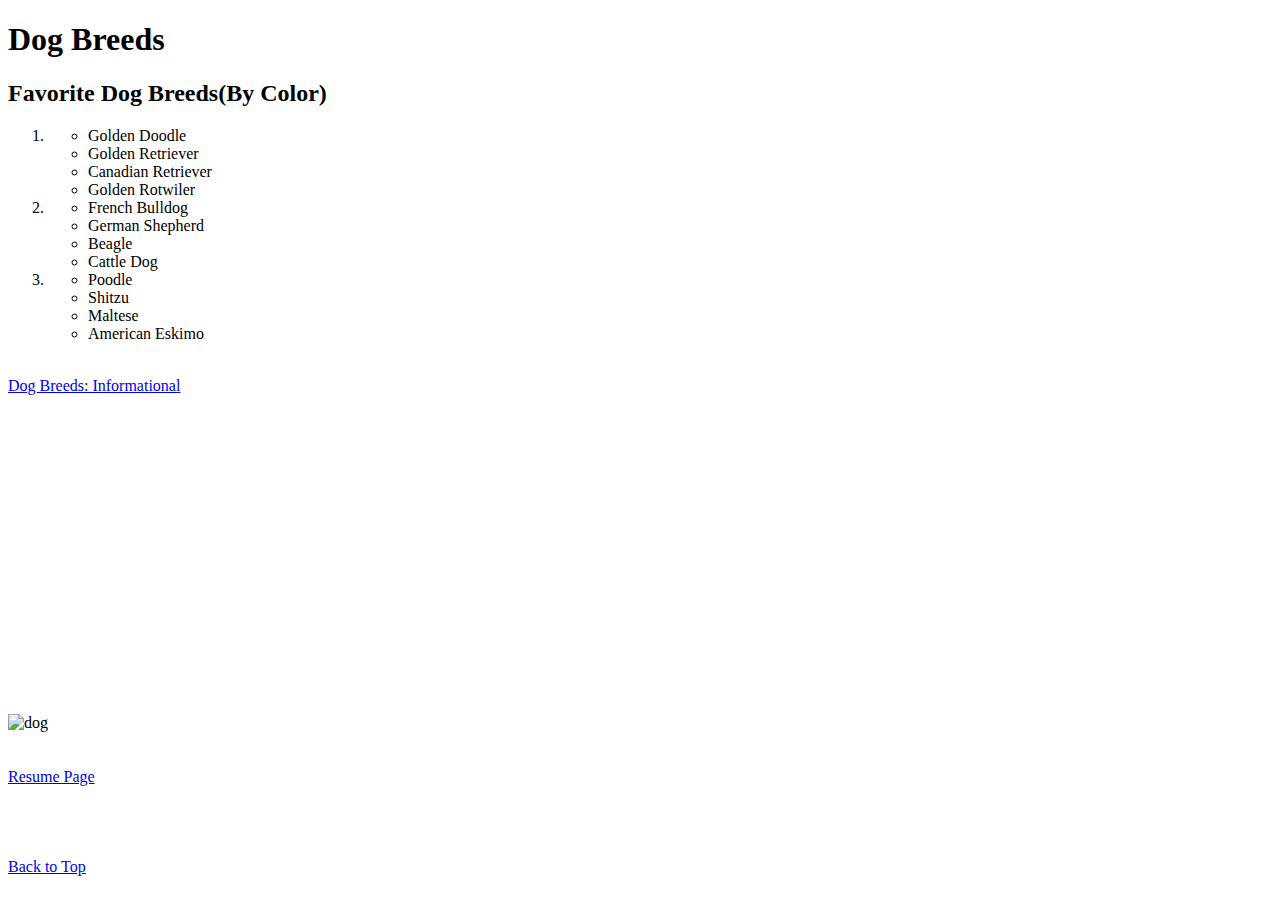
==== ScratchPage.html @ 21d397c7 "Add files via upload" ====
<!DOCTYPE html>
<html lang="en">
<head>
    <meta charset="UTF-8">
    <meta name="viewport" content="width=\, initial-scale=1.0">
    <title>Dogs</title>
    <link rel="stylesheet" href="../startbootstrap-resume-gh-pages/css/ScratchStyles.css">
</head>
<body>

<h1>Dog Breeds</h1>  
<h2>Favorite Dog Breeds(By Color)</h2>
<ol>
    <li>
        <ul>
        <li>Golden Doodle</li>
        <li>Golden Retriever</li>
        <li>Canadian Retriever</li>
        <li>Golden Rotwiler</li>
        </ul>
    </li>
    <li>
        <ul>
        <li>French Bulldog</li>
        <li>German Shepherd</li>
        <li>Beagle</li>
        <li>Cattle Dog</li>
        </ul>
    </li>
    <li>
        <ul>
        <li>Poodle</li>
        <li>Shitzu</li>
        <li>Maltese</li>
        <li>American Eskimo</li>
        </ul>
    </li>
</ol>
<br>
<a href = "https://www.akc.org/dog-breeds/"> Dog Breeds: Informational</a>
<br>    
<iframe width="560" height="315" src="https://www.youtube.com/embed/i_5w6qXaRYY?si=KxbXPMG6T-9jdPJm" title="YouTube video player" frameborder="0" allow="accelerometer; autoplay; clipboard-write; encrypted-media; gyroscope; picture-in-picture; web-share" referrerpolicy="strict-origin-when-cross-origin" allowfullscreen></iframe>
<div class='tableauPlaceholder' id='viz1713936423987' style='position: relative'><noscript><a href='#'><img alt='Related Dog Breeds ' src='https:&#47;&#47;public.tableau.com&#47;static&#47;images&#47;Re&#47;RelatedDogBreeds&#47;RelatedDogBreeds&#47;1_rss.png' style='border: none' /></a></noscript><object class='tableauViz'  style='display:none;'><param name='host_url' value='https%3A%2F%2Fpublic.tableau.com%2F' /> <param name='embed_code_version' value='3' /> <param name='site_root' value='' /><param name='name' value='RelatedDogBreeds&#47;RelatedDogBreeds' /><param name='tabs' value='no' /><param name='toolbar' value='yes' /><param name='static_image' value='https:&#47;&#47;public.tableau.com&#47;static&#47;images&#47;Re&#47;RelatedDogBreeds&#47;RelatedDogBreeds&#47;1.png' /> <param name='animate_transition' value='yes' /><param name='display_static_image' value='yes' /><param name='display_spinner' value='yes' /><param name='display_overlay' value='yes' /><param name='display_count' value='yes' /><param name='language' value='en-US' /></object></div>                <script type='text/javascript'>                    var divElement = document.getElementById('viz1713936423987');                    var vizElement = divElement.getElementsByTagName('object')[0];                    vizElement.style.width='1300px';vizElement.style.height='927px';                    var scriptElement = document.createElement('script');                    scriptElement.src = 'https://public.tableau.com/javascripts/api/viz_v1.js';                    vizElement.parentNode.insertBefore(scriptElement, vizElement);                </script>
<img src="../startbootstrap-resume-gh-pages/assets/img/download.webp" alt="dog" width="800" height="600">
<br> <br> <br>
<a href="index.html">Resume Page</a>
<br> <br> <br> <br> <br>
<a href = "#top">Back to Top</a>

</body>
</html>
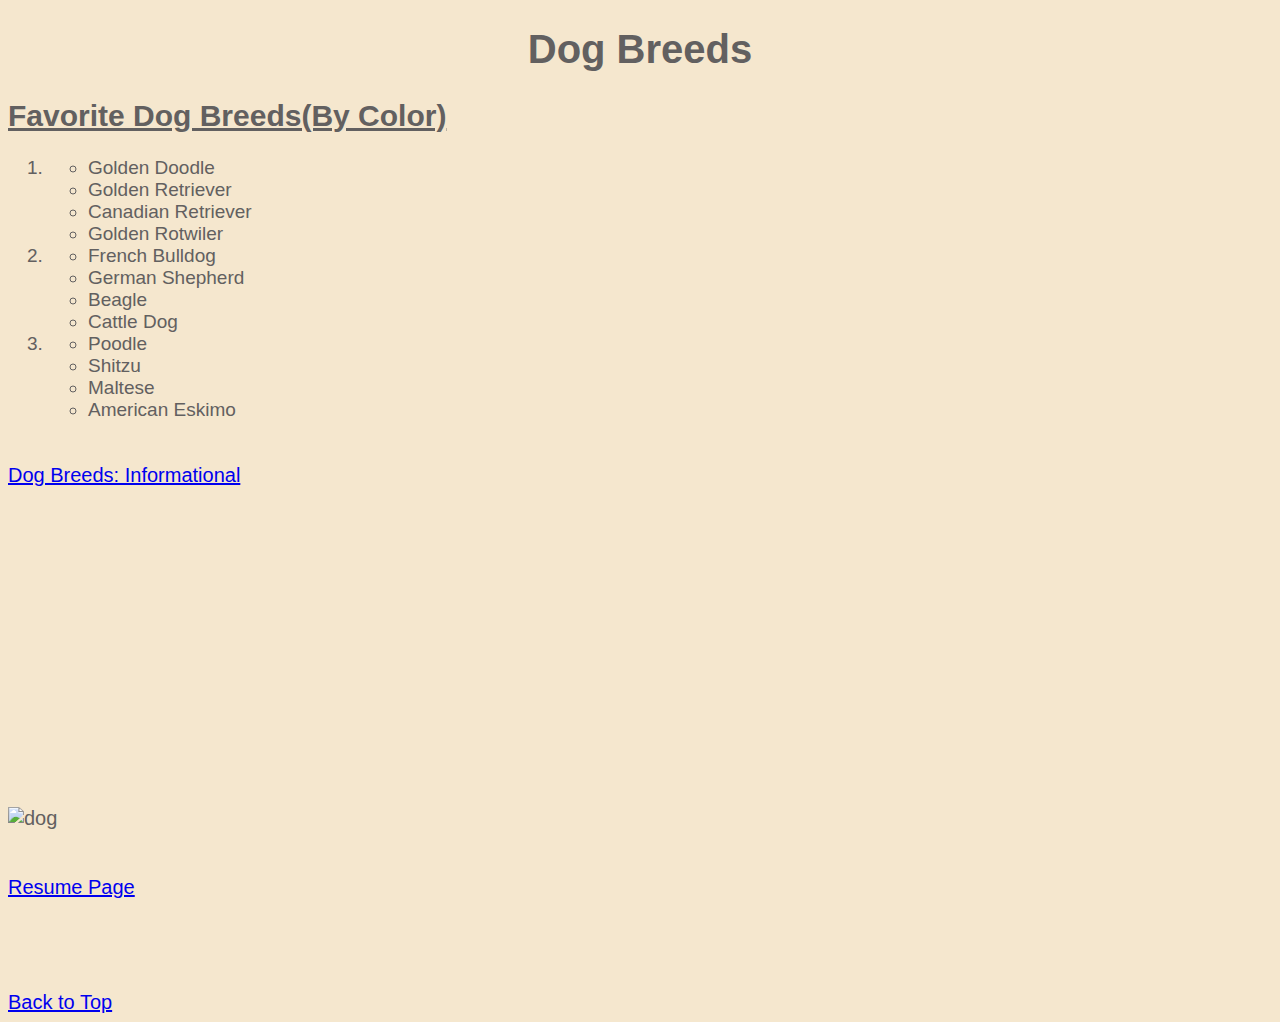
==== commit 1529d6f4: "Update ScratchPage.html" ====
--- a/ScratchPage.html
+++ b/ScratchPage.html
@@ -4,7 +4,7 @@
     <meta charset="UTF-8">
     <meta name="viewport" content="width=\, initial-scale=1.0">
     <title>Dogs</title>
-    <link rel="stylesheet" href="../startbootstrap-resume-gh-pages/css/ScratchStyles.css">
+    <link rel="stylesheet" href="css/ScratchStyles.css">
 </head>
 <body>
 
--- a/css/ScratchStyles.css
+++ b/css/ScratchStyles.css
@@ -0,0 +1,17 @@
+body{
+    background-color: rgb(245, 231, 206);
+    color:rgb(98, 96, 96);
+    font-size: 20px;
+    font-family: 'Franklin Gothic Medium', 'Arial Narrow', Arial, sans-serif;
+    h1{text-align: center;}
+    h2{text-decoration-line: underline;}
+}
+
+li{
+font-size: 19px;
+font-size: italic;
+font-weight: normal;
+}
+
+
+
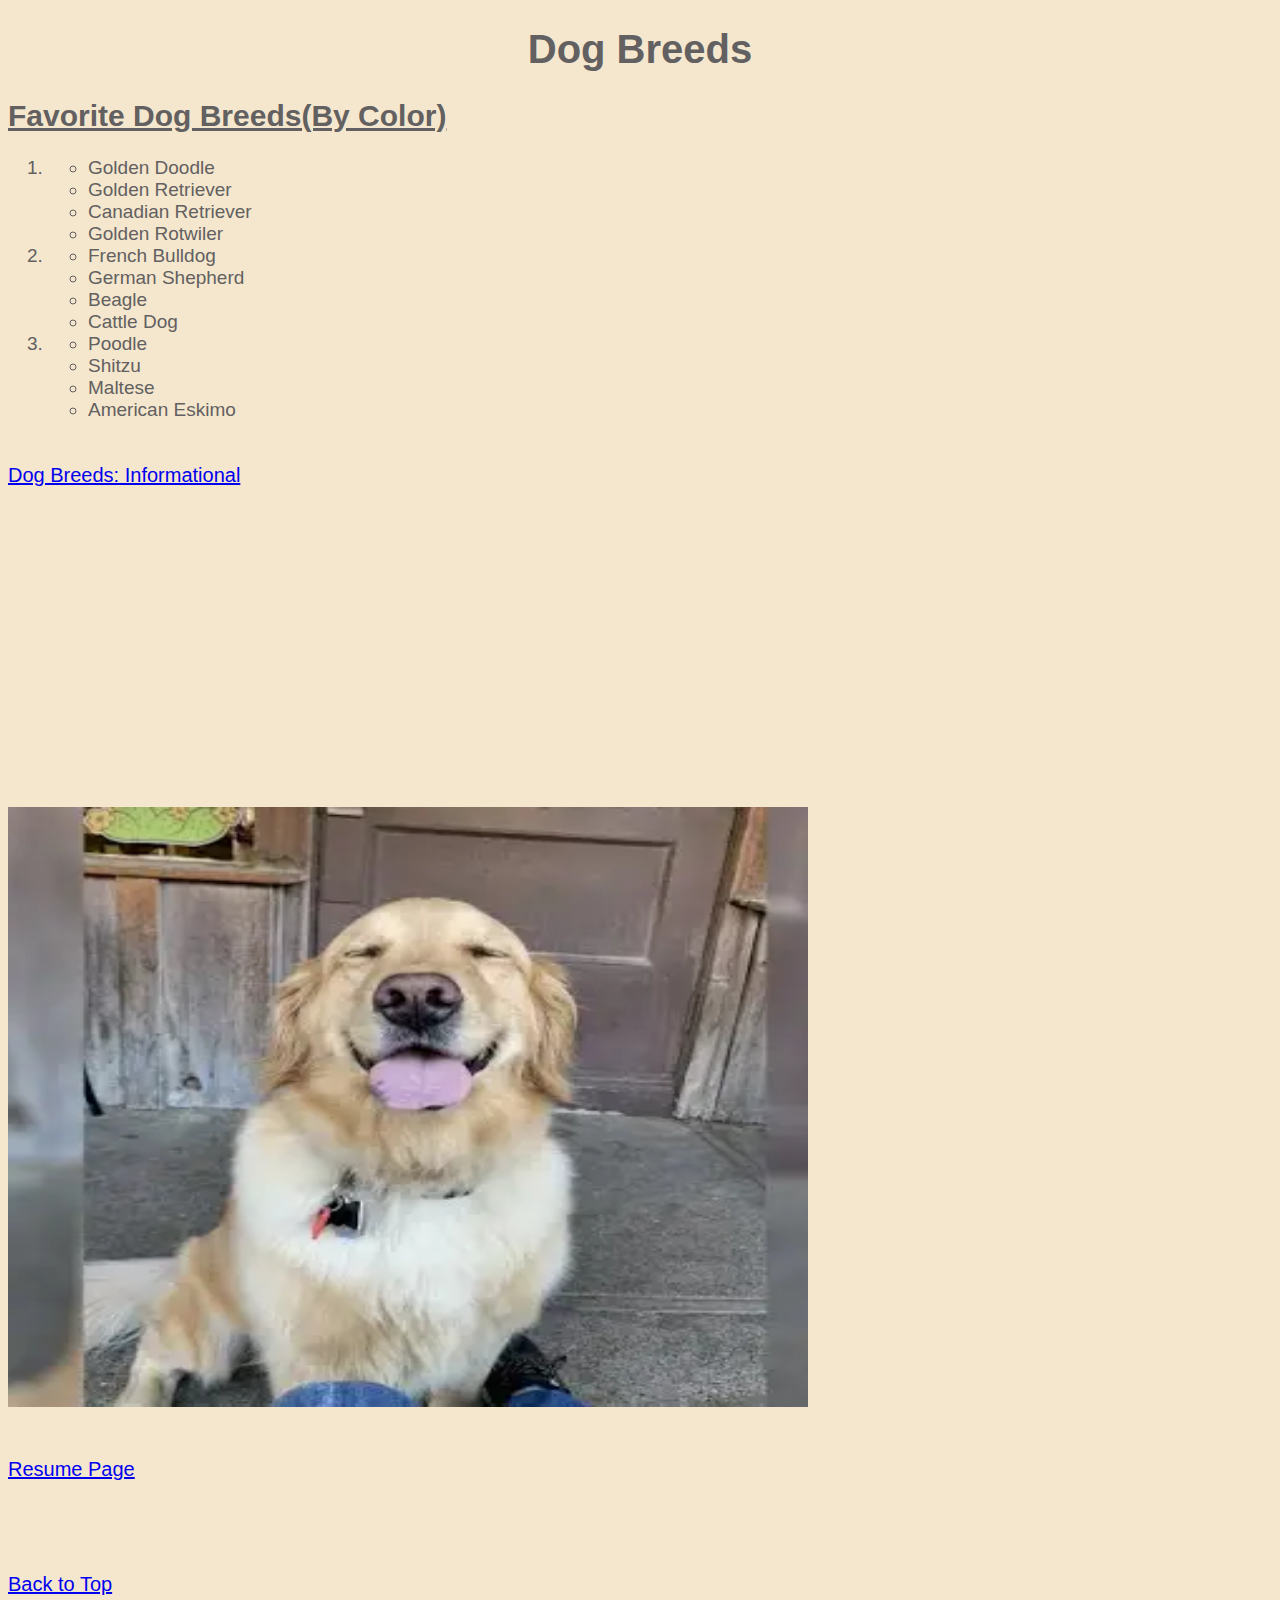
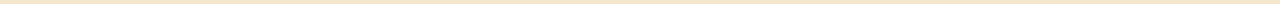
==== commit 43579aed: "Update ScratchPage.html" ====
--- a/ScratchPage.html
+++ b/ScratchPage.html
@@ -41,7 +41,7 @@
 <br>    
 <iframe width="560" height="315" src="https://www.youtube.com/embed/i_5w6qXaRYY?si=KxbXPMG6T-9jdPJm" title="YouTube video player" frameborder="0" allow="accelerometer; autoplay; clipboard-write; encrypted-media; gyroscope; picture-in-picture; web-share" referrerpolicy="strict-origin-when-cross-origin" allowfullscreen></iframe>
 <div class='tableauPlaceholder' id='viz1713936423987' style='position: relative'><noscript><a href='#'><img alt='Related Dog Breeds ' src='https:&#47;&#47;public.tableau.com&#47;static&#47;images&#47;Re&#47;RelatedDogBreeds&#47;RelatedDogBreeds&#47;1_rss.png' style='border: none' /></a></noscript><object class='tableauViz'  style='display:none;'><param name='host_url' value='https%3A%2F%2Fpublic.tableau.com%2F' /> <param name='embed_code_version' value='3' /> <param name='site_root' value='' /><param name='name' value='RelatedDogBreeds&#47;RelatedDogBreeds' /><param name='tabs' value='no' /><param name='toolbar' value='yes' /><param name='static_image' value='https:&#47;&#47;public.tableau.com&#47;static&#47;images&#47;Re&#47;RelatedDogBreeds&#47;RelatedDogBreeds&#47;1.png' /> <param name='animate_transition' value='yes' /><param name='display_static_image' value='yes' /><param name='display_spinner' value='yes' /><param name='display_overlay' value='yes' /><param name='display_count' value='yes' /><param name='language' value='en-US' /></object></div>                <script type='text/javascript'>                    var divElement = document.getElementById('viz1713936423987');                    var vizElement = divElement.getElementsByTagName('object')[0];                    vizElement.style.width='1300px';vizElement.style.height='927px';                    var scriptElement = document.createElement('script');                    scriptElement.src = 'https://public.tableau.com/javascripts/api/viz_v1.js';                    vizElement.parentNode.insertBefore(scriptElement, vizElement);                </script>
-<img src="../startbootstrap-resume-gh-pages/assets/img/download.webp" alt="dog" width="800" height="600">
+<img src="assets/img/download.webp" alt="dog" width="800" height="600">
 <br> <br> <br>
 <a href="index.html">Resume Page</a>
 <br> <br> <br> <br> <br>
